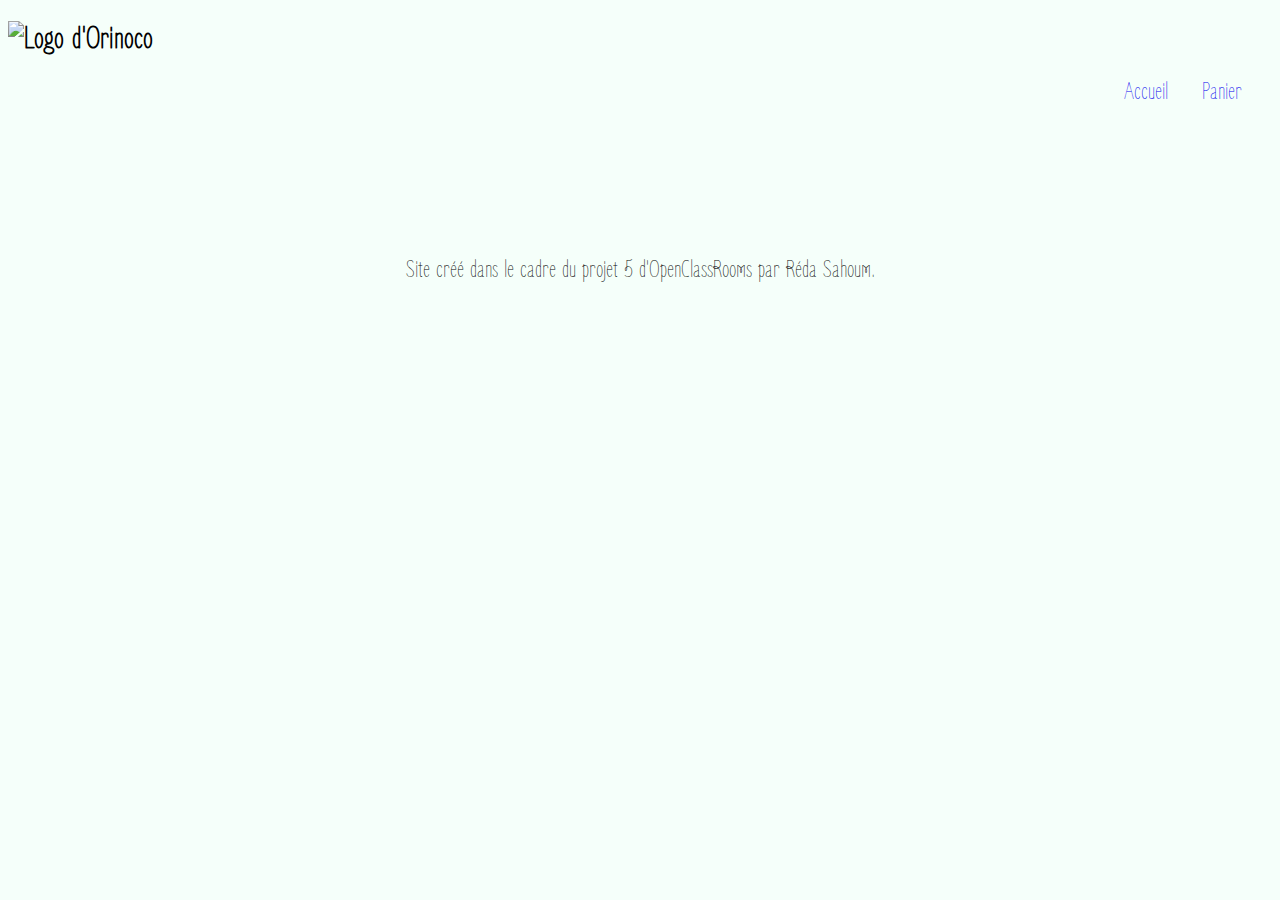
==== front/index.html @ b67c4605 "commit pour changement pc" ====
<!DOCTYPE html>
<html lang="fr">
<head>
	<meta charset="UTF-8">
	<meta name="viewport" content="width=device-width, initial-scale=1.0, shrink-to-fit=no">
	<link rel="stylesheet" href="/front/styles/style.css">
	<title>Bienvenue chez ORINOCO</title>
	<meta name="" content="">
</head>

<body class="container">
	<header class="topbar">
		<h1>
			<img class="topbar__logo" src="/JWDP5/images/orinoco-logo.png" alt="Logo d'Orinoco">
		</h1>
		<nav class="nav topbar__nav">
			<a href="index.html" class="nav__link">Accueil</a>
			<a href="basket.html" class="nav__link"><i class="fas fa-shopping-basket"></i>Panier</a>
		</nav>
	</header>
	<main id="main">
	
	</main>
	<footer>
		<p>
            Site créé dans le cadre du projet 5 d'OpenClassRooms par Réda Sahoum.
        </p>
	</footer>
</body>
</html>
---- front/styles/style.css ----
@import url("https://fonts.googleapis.com/css2?family=Zen+Loop:ital@0;1&display=swap");
body {
  background-color: mintcream;
  font-family: "Zen Loop", cursive;
}

.topbar img {
  width: 60%;
  margin-right: auto;
  margin-left: auto;
}

nav {
  float: right;
}
nav a {
  margin-right: 30px;
  font-size: 1.5em;
  text-decoration: none;
}

footer {
  margin-top: 200px;
}
footer p {
  text-align: center;
  font-size: 1.5em;
}/*# sourceMappingURL=style.css.map */
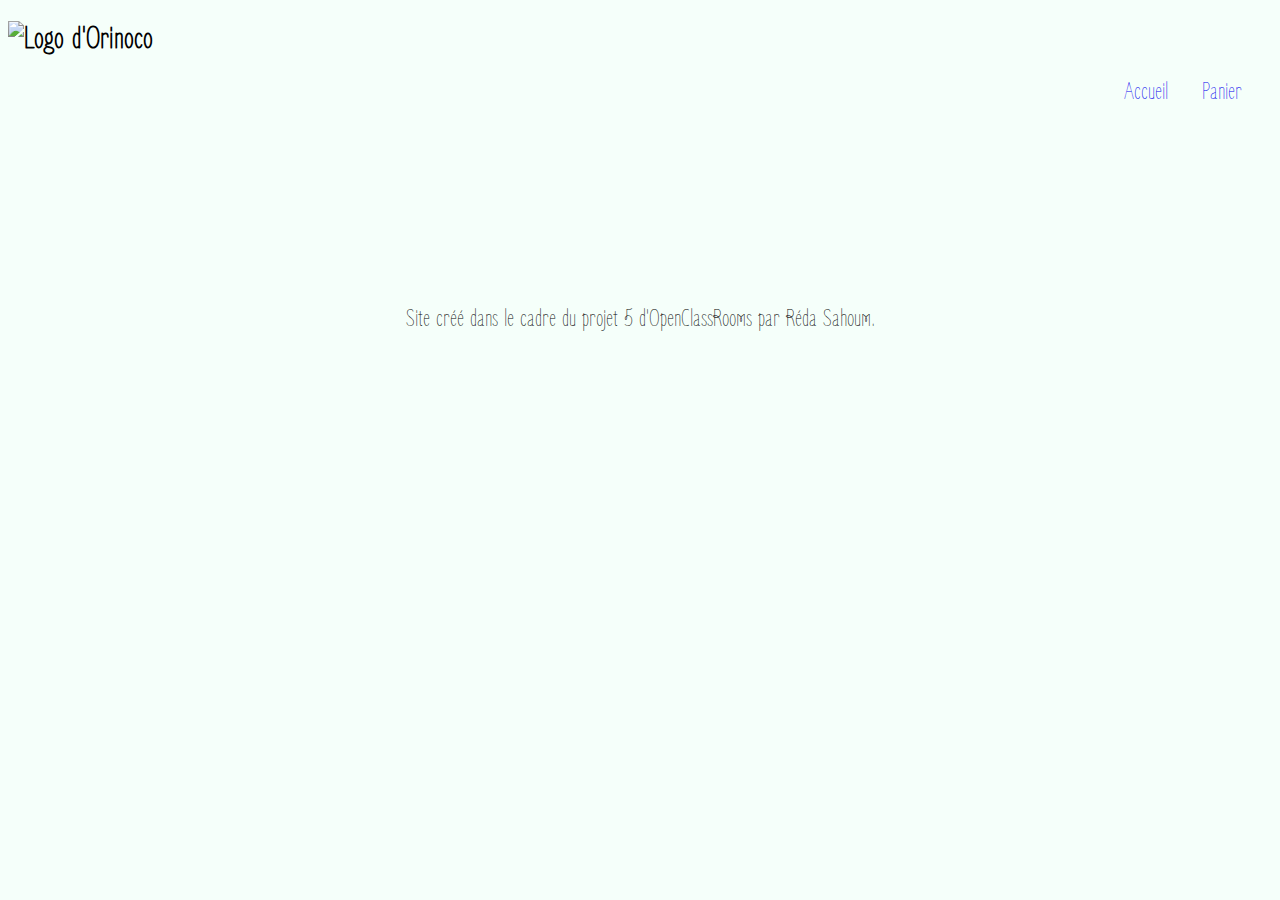
==== commit a4ee9901: "travail html css et js article et app.js" ====
--- a/front/index.html
+++ b/front/index.html
@@ -6,9 +6,10 @@
 	<link rel="stylesheet" href="/front/styles/style.css">
 	<title>Bienvenue chez ORINOCO</title>
 	<meta name="" content="">
+	<script src="./js/app.js" defer></script>
 </head>
 
-<body class="container">
+<body>
 	<header class="topbar">
 		<h1>
 			<img class="topbar__logo" src="/JWDP5/images/orinoco-logo.png" alt="Logo d'Orinoco">
@@ -19,7 +20,7 @@
 		</nav>
 	</header>
 	<main id="main">
-	
+
 	</main>
 	<footer>
 		<p>
@@ -27,4 +28,5 @@
         </p>
 	</footer>
 </body>
+
 </html>--- a/front/styles/style.css
+++ b/front/styles/style.css
@@ -19,6 +19,33 @@
   text-decoration: none;
 }
 
+#main {
+  display: flex;
+  flex-wrap: wrap;
+  margin: 0 auto;
+  width: 90%;
+}
+
+.card {
+  flex: 1 0 25%;
+  min-width: 250px;
+  margin: 10px;
+  padding: 20px 20px 0;
+  text-align: center;
+  border-radius: 8px;
+  background: #fff2e1;
+  font-family: Verdana, Geneva, Tahoma, sans-serif;
+  box-shadow: 0 1px 6px rgba(51, 51, 51, 0.192);
+  position: relative;
+  min-height: 260px;
+  display: grid;
+  overflow: hidden;
+}
+.card img {
+  width: 300px;
+  height: 300px;
+}
+
 footer {
   margin-top: 200px;
 }
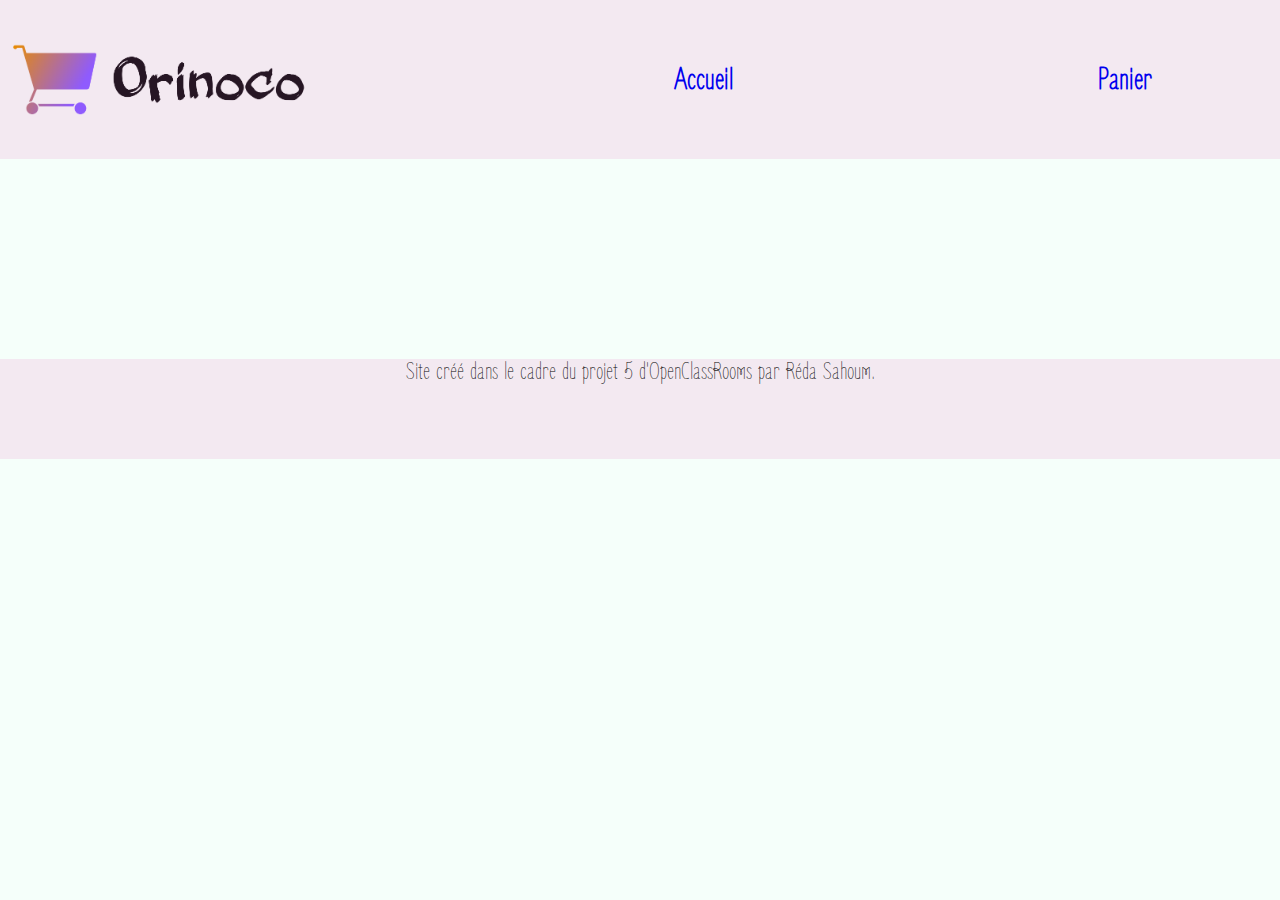
==== commit 950b3f22: "début du localStorage setItems + getItems" ====
--- a/front/index.html
+++ b/front/index.html
@@ -6,19 +6,24 @@
 	<link rel="stylesheet" href="/front/styles/style.css">
 	<title>Bienvenue chez ORINOCO</title>
 	<meta name="" content="">
-	<script src="./js/app.js" defer></script>
+
 </head>
 
 <body>
-	<header class="topbar">
-		<h1>
-			<img class="topbar__logo" src="/JWDP5/images/orinoco-logo.png" alt="Logo d'Orinoco">
-		</h1>
-		<nav class="nav topbar__nav">
-			<a href="index.html" class="nav__link">Accueil</a>
-			<a href="basket.html" class="nav__link"><i class="fas fa-shopping-basket"></i>Panier</a>
-		</nav>
-	</header>
+	<nav class="nav topbar__nav">
+		<ul>
+			<li>
+				<img class="topbar__logo" src="/front/images/logo.png" alt="Logo d'Orinoco">
+			</li>	
+			<li>
+				<a href="index.html" class="nav__link"><strong>Accueil</strong></a>
+			</li>
+			<li id="nav-cart">
+				<a href="cart.html" class="nav__link"><i class="fas fa-shopping-basket"></i><strong>Panier</strong></a>
+			</li>	
+		</ul>
+	</nav>
+
 	<main id="main">
 
 	</main>
@@ -27,6 +32,9 @@
             Site créé dans le cadre du projet 5 d'OpenClassRooms par Réda Sahoum.
         </p>
 	</footer>
+
+
+	<script src="./js/app.js" defer></script>
 </body>
 
 </html>--- a/front/styles/style.css
+++ b/front/styles/style.css
@@ -1,22 +1,51 @@
 @import url("https://fonts.googleapis.com/css2?family=Zen+Loop:ital@0;1&display=swap");
+/*---------------------------PAGE INDEX----------------------------------*/
 body {
   background-color: mintcream;
   font-family: "Zen Loop", cursive;
+  margin: 0;
 }
 
-.topbar img {
-  width: 60%;
-  margin-right: auto;
-  margin-left: auto;
+a {
+  text-decoration: none;
 }
 
 nav {
-  float: right;
+  background-color: #f3e9f1;
 }
+
+nav img {
+  width: 300px;
+  -o-object-fit: contain;
+     object-fit: contain;
+}
+
+@media (max-width: 770px) {
+  nav img {
+    width: 40%;
+    height: auto;
+    min-width: 191px;
+  }
+}
+nav ul {
+  display: flex;
+  align-items: center;
+  justify-content: space-between;
+  list-style: none;
+  margin: 0;
+  padding: 0;
+}
+
+nav li {
+  padding: 10px;
+}
+
 nav a {
-  margin-right: 30px;
-  font-size: 1.5em;
-  text-decoration: none;
+  font-size: 2rem;
+}
+
+#nav-cart {
+  padding-right: 10%;
 }
 
 #main {
@@ -27,10 +56,11 @@
 }
 
 .card {
-  flex: 1 0 25%;
+  flex: 0 0 25%;
   min-width: 250px;
+  max-width: 378px;
   margin: 10px;
-  padding: 20px 20px 0;
+  padding: 20px 20px;
   text-align: center;
   border-radius: 8px;
   background: #fff2e1;
@@ -42,14 +72,72 @@
   overflow: hidden;
 }
 .card img {
-  width: 300px;
-  height: 300px;
+  width: 90%;
+  height: auto;
+  margin: 10px auto;
+}
+.card h3 {
+  font-family: "Zen Loop", cursive;
+  font-size: 2rem;
 }
 
 footer {
   margin-top: 200px;
+  background-color: #f3e9f1;
+  height: 100px;
 }
 footer p {
   text-align: center;
   font-size: 1.5em;
+}
+
+/*----------------------------PAGE PRODUIT-------------------------------------*/
+#product-title {
+  display: flex;
+  width: 50%;
+  justify-content: space-around;
+}
+#product-title a {
+  text-decoration: none;
+}
+#product-title p {
+  font-size: 2rem;
+}
+
+#teddy {
+  max-height: 100%;
+  max-width: 100%;
+  display: flex;
+  flex-direction: column;
+  align-items: center;
+}
+#teddy h3 {
+  font-size: 3rem;
+}
+#teddy p {
+  font-size: 2rem;
+  text-align: center;
+}
+
+#image {
+  max-width: 100%;
+  max-height: auto;
+}
+
+#purchase-btn {
+  border: none;
+  background: linear-gradient(65deg, #16de97, #5ef9a4);
+  width: 50%;
+  margin: 12px auto 0;
+  padding: 10px;
+  border-radius: 150px;
+  font-size: 1.2rem;
+  box-shadow: 0 1px 10px rgba(0, 0, 0, 0.2);
+  cursor: pointer;
+  transition: 0.3s ease;
+}
+
+#purchase-btn:hover {
+  filter: brightness(105%);
+  transform: translateX(2px);
 }/*# sourceMappingURL=style.css.map */